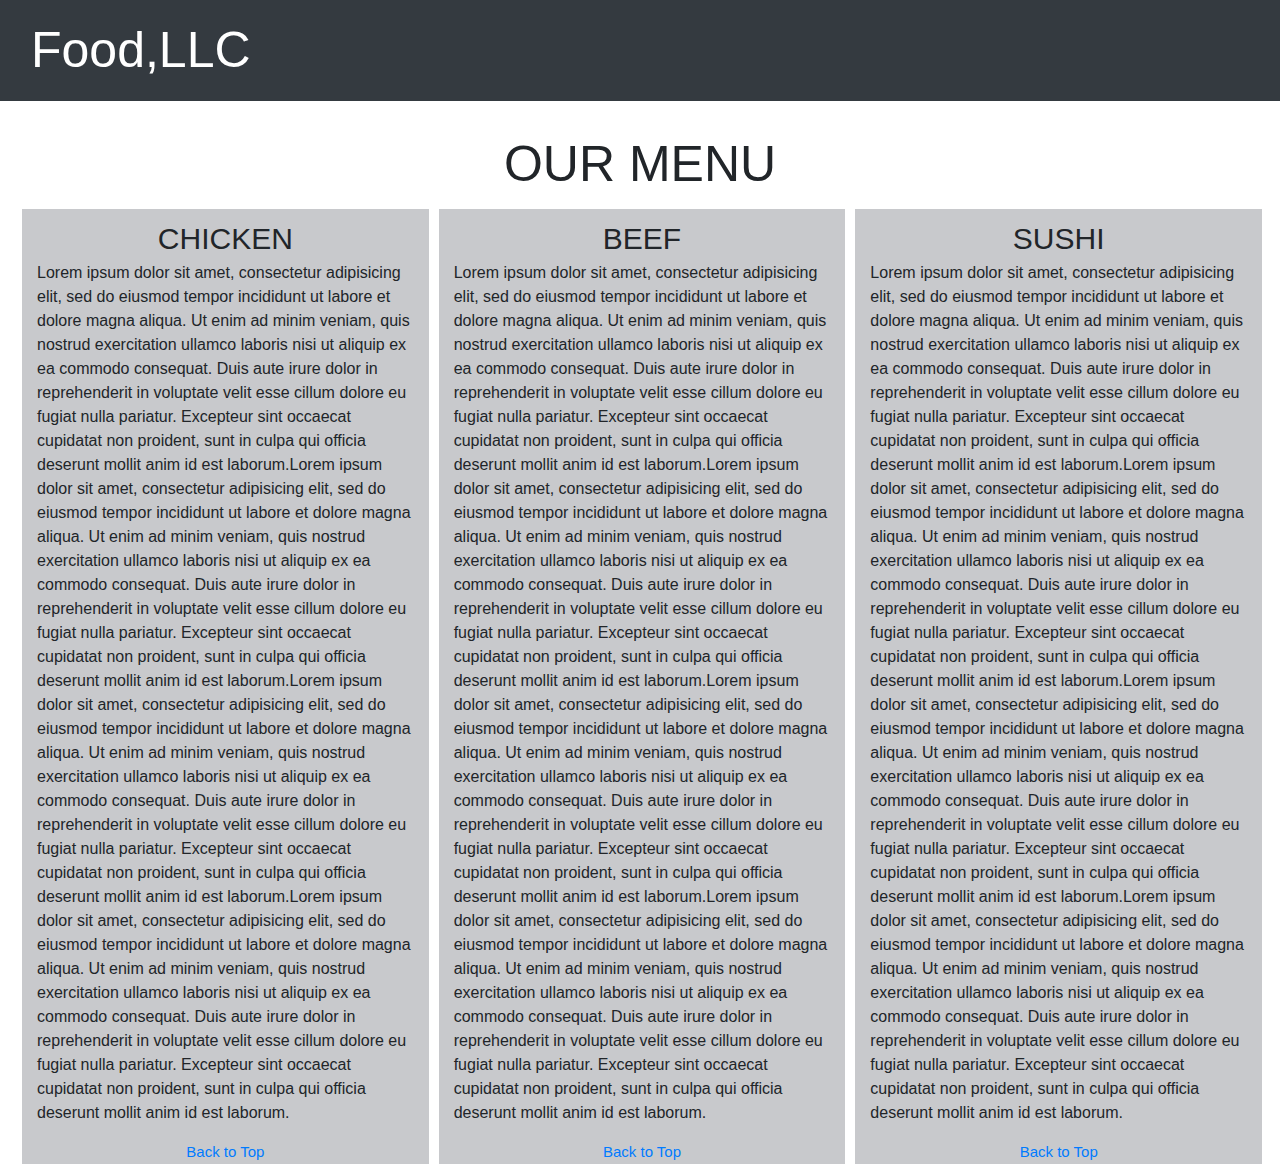
==== module3/index.html @ 102cd57d "Assignment2" ====
<!DOCTYPE html>
<html>

<head>
    <meta charset="utf-8">
    <meta name="viewport" content="width=device-width, initial-scale=1">
    <meta http-equiv="X-UA-Compatible" content="IE=edge">
    <title>Module 3</title>
    <link rel="stylesheet" href="https://stackpath.bootstrapcdn.com/bootstrap/4.3.1/css/bootstrap.min.css" integrity="sha384-ggOyR0iXCbMQv3Xipma34MD+dH/1fQ784/j6cY/iJTQUOhcWr7x9JvoRxT2MZw1T" crossorigin="anonymous">

    <link rel="stylesheet" type="text/css" href="css/style.css">
</head>

<body>

    <header>
    	<script src="https://cdn.jsdelivr.net/npm/bootstrap@5.1.3/dist/js/bootstrap.bundle.min.js" integrity="sha384-ka7Sk0Gln4gmtz2MlQnikT1wXgYsOg+OMhuP+IlRH9sENBO0LRn5q+8nbTov4+1p" crossorigin="anonymous"></script>
        <nav class="navbar navbar-expand-lg navbar-dark bg-dark">
  <div class="container-fluid">
    <a class="navbar-brand" href="#">Food,LLC</a>
    <button class="navbar-toggler" type="button" data-bs-toggle="collapse" data-bs-target="#navbarTogglerDemo02" aria-controls="navbarTogglerDemo02" aria-expanded="false" aria-label="Toggle navigation">
      <span class="navbar-toggler-icon"></span>
    </button>
    <div class="collapse navbar-collapse" id="navbarTogglerDemo02">
      <ul class="navbar-nav ml-auto mb-2 mb-lg-0 d-lg-none">
        <li class="nav-item">
          <a class="nav-link" aria-current="page" href="#jump1">Chicken</a>
        </li>
        <li class="nav-item">
          <a class="nav-link" href="#jump2">Beef</a>
        </li>
        <li class="nav-item">
          <a class="nav-link" href="#jump3">Sushi</a>
        </li>
      </ul>
    </div>
  </div>
</nav>
    </header>

    <div class="d-flex justify-content-center" id="back">OUR MENU</div>

<div class="container-fluid row">
  <div class="col-sm"><section class="title d-flex justify-content-center" id="jump1">CHICKEN</section>
<p>Lorem ipsum dolor sit amet, consectetur adipisicing elit, sed do eiusmod
tempor incididunt ut labore et dolore magna aliqua. Ut enim ad minim veniam,
quis nostrud exercitation ullamco laboris nisi ut aliquip ex ea commodo
consequat. Duis aute irure dolor in reprehenderit in voluptate velit esse
cillum dolore eu fugiat nulla pariatur. Excepteur sint occaecat cupidatat non
proident, sunt in culpa qui officia deserunt mollit anim id est laborum.Lorem ipsum dolor sit amet, consectetur adipisicing elit, sed do eiusmod
tempor incididunt ut labore et dolore magna aliqua. Ut enim ad minim veniam,
quis nostrud exercitation ullamco laboris nisi ut aliquip ex ea commodo
consequat. Duis aute irure dolor in reprehenderit in voluptate velit esse
cillum dolore eu fugiat nulla pariatur. Excepteur sint occaecat cupidatat non
proident, sunt in culpa qui officia deserunt mollit anim id est laborum.Lorem ipsum dolor sit amet, consectetur adipisicing elit, sed do eiusmod
tempor incididunt ut labore et dolore magna aliqua. Ut enim ad minim veniam,
quis nostrud exercitation ullamco laboris nisi ut aliquip ex ea commodo
consequat. Duis aute irure dolor in reprehenderit in voluptate velit esse
cillum dolore eu fugiat nulla pariatur. Excepteur sint occaecat cupidatat non
proident, sunt in culpa qui officia deserunt mollit anim id est laborum.Lorem ipsum dolor sit amet, consectetur adipisicing elit, sed do eiusmod
tempor incididunt ut labore et dolore magna aliqua. Ut enim ad minim veniam,
quis nostrud exercitation ullamco laboris nisi ut aliquip ex ea commodo
consequat. Duis aute irure dolor in reprehenderit in voluptate velit esse
cillum dolore eu fugiat nulla pariatur. Excepteur sint occaecat cupidatat non
proident, sunt in culpa qui officia deserunt mollit anim id est laborum.</p>
<a class="bottom d-flex justify-content-center" href="#back">Back to Top</a></div>

  <div class="col-sm"><section class="title d-flex justify-content-center" id="jump2">BEEF</section>
<p>Lorem ipsum dolor sit amet, consectetur adipisicing elit, sed do eiusmod
tempor incididunt ut labore et dolore magna aliqua. Ut enim ad minim veniam,
quis nostrud exercitation ullamco laboris nisi ut aliquip ex ea commodo
consequat. Duis aute irure dolor in reprehenderit in voluptate velit esse
cillum dolore eu fugiat nulla pariatur. Excepteur sint occaecat cupidatat non
proident, sunt in culpa qui officia deserunt mollit anim id est laborum.Lorem ipsum dolor sit amet, consectetur adipisicing elit, sed do eiusmod
tempor incididunt ut labore et dolore magna aliqua. Ut enim ad minim veniam,
quis nostrud exercitation ullamco laboris nisi ut aliquip ex ea commodo
consequat. Duis aute irure dolor in reprehenderit in voluptate velit esse
cillum dolore eu fugiat nulla pariatur. Excepteur sint occaecat cupidatat non
proident, sunt in culpa qui officia deserunt mollit anim id est laborum.Lorem ipsum dolor sit amet, consectetur adipisicing elit, sed do eiusmod
tempor incididunt ut labore et dolore magna aliqua. Ut enim ad minim veniam,
quis nostrud exercitation ullamco laboris nisi ut aliquip ex ea commodo
consequat. Duis aute irure dolor in reprehenderit in voluptate velit esse
cillum dolore eu fugiat nulla pariatur. Excepteur sint occaecat cupidatat non
proident, sunt in culpa qui officia deserunt mollit anim id est laborum.Lorem ipsum dolor sit amet, consectetur adipisicing elit, sed do eiusmod
tempor incididunt ut labore et dolore magna aliqua. Ut enim ad minim veniam,
quis nostrud exercitation ullamco laboris nisi ut aliquip ex ea commodo
consequat. Duis aute irure dolor in reprehenderit in voluptate velit esse
cillum dolore eu fugiat nulla pariatur. Excepteur sint occaecat cupidatat non
proident, sunt in culpa qui officia deserunt mollit anim id est laborum.</p>
<a class="bottom d-flex justify-content-center" href="#back">Back to Top</a></div>

  <div class="col-sm"><section class="title d-flex justify-content-center" id="jump3">SUSHI</section>
<p>Lorem ipsum dolor sit amet, consectetur adipisicing elit, sed do eiusmod
tempor incididunt ut labore et dolore magna aliqua. Ut enim ad minim veniam,
quis nostrud exercitation ullamco laboris nisi ut aliquip ex ea commodo
consequat. Duis aute irure dolor in reprehenderit in voluptate velit esse
cillum dolore eu fugiat nulla pariatur. Excepteur sint occaecat cupidatat non
proident, sunt in culpa qui officia deserunt mollit anim id est laborum.Lorem ipsum dolor sit amet, consectetur adipisicing elit, sed do eiusmod
tempor incididunt ut labore et dolore magna aliqua. Ut enim ad minim veniam,
quis nostrud exercitation ullamco laboris nisi ut aliquip ex ea commodo
consequat. Duis aute irure dolor in reprehenderit in voluptate velit esse
cillum dolore eu fugiat nulla pariatur. Excepteur sint occaecat cupidatat non
proident, sunt in culpa qui officia deserunt mollit anim id est laborum.Lorem ipsum dolor sit amet, consectetur adipisicing elit, sed do eiusmod
tempor incididunt ut labore et dolore magna aliqua. Ut enim ad minim veniam,
quis nostrud exercitation ullamco laboris nisi ut aliquip ex ea commodo
consequat. Duis aute irure dolor in reprehenderit in voluptate velit esse
cillum dolore eu fugiat nulla pariatur. Excepteur sint occaecat cupidatat non
proident, sunt in culpa qui officia deserunt mollit anim id est laborum.Lorem ipsum dolor sit amet, consectetur adipisicing elit, sed do eiusmod
tempor incididunt ut labore et dolore magna aliqua. Ut enim ad minim veniam,
quis nostrud exercitation ullamco laboris nisi ut aliquip ex ea commodo
consequat. Duis aute irure dolor in reprehenderit in voluptate velit esse
cillum dolore eu fugiat nulla pariatur. Excepteur sint occaecat cupidatat non
proident, sunt in culpa qui officia deserunt mollit anim id est laborum.</p>
<a class="bottom d-flex justify-content-center" href="#back">Back to Top</a></div>
</div>
</body>

</html>
---- module3/css/style.css ----
body {
	overflow-x: hidden;
}
#header-nav {
	height: 100px;
	background-color: #0f1217 ;
}

.navbar-brand {
	text-decoration: none;
	font-size: 50px;
	color: white;

}

.navbar-brand:hover {
text-decoration: none;
color: white;
}

.d-flex {
	font-size: 50px;
	margin-top: 2%;
}

.title {
	font-size: 30px;
}

.row {
	margin: 2px;
}

.col-sm {
	margin: 5px;
	background: #c8c9cc;
}

.bottom {
	font-size: 15px;
}
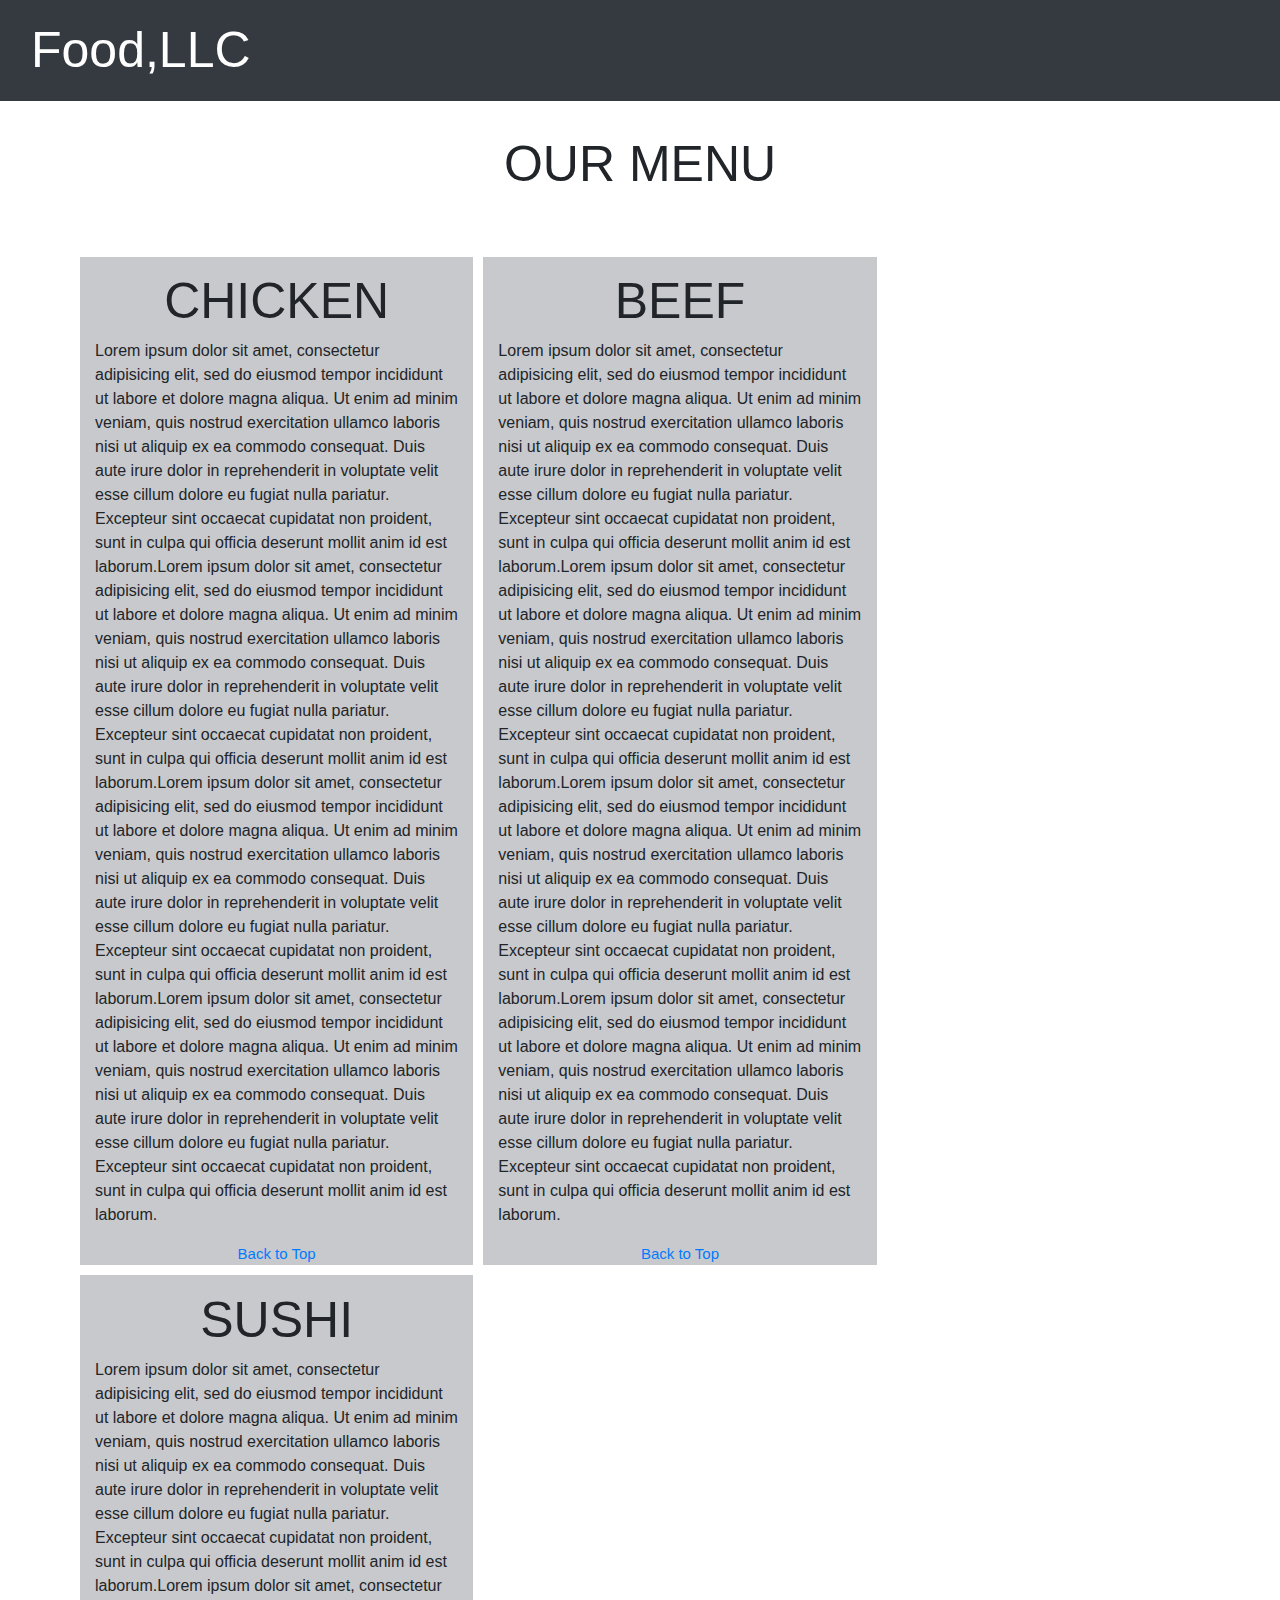
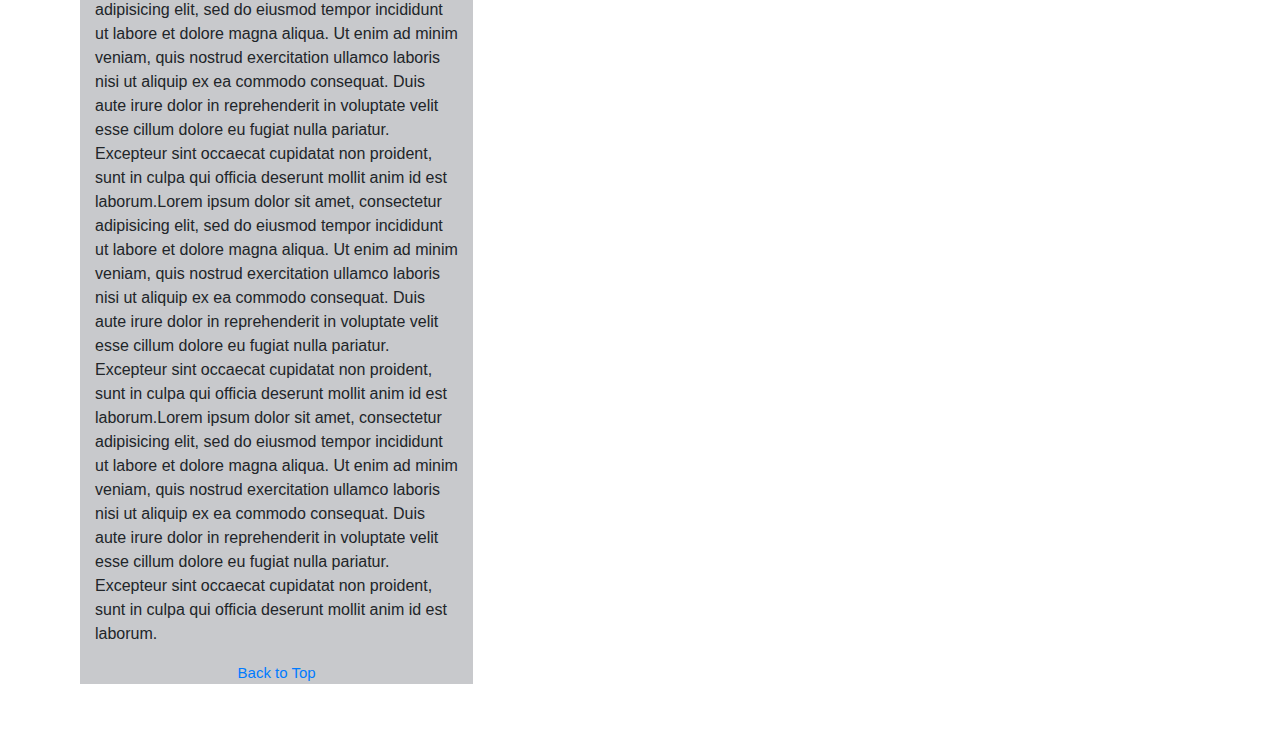
==== commit 5059a0e5: "assignment 2" ====
--- a/module3/index.html
+++ b/module3/index.html
@@ -24,13 +24,13 @@
     <div class="collapse navbar-collapse" id="navbarTogglerDemo02">
       <ul class="navbar-nav ml-auto mb-2 mb-lg-0 d-lg-none">
         <li class="nav-item">
-          <a class="nav-link" aria-current="page" href="#jump1">Chicken</a>
+          <a class="nav-link d-flex justify-content-center" href="#jump1">Chicken</a>
         </li>
         <li class="nav-item">
-          <a class="nav-link" href="#jump2">Beef</a>
+          <a class="nav-link d-flex justify-content-center" href="#jump2">Beef</a>
         </li>
         <li class="nav-item">
-          <a class="nav-link" href="#jump3">Sushi</a>
+          <a class="nav-link d-flex justify-content-center" href="#jump3">Sushi</a>
         </li>
       </ul>
     </div>
@@ -38,10 +38,10 @@
 </nav>
     </header>
 
-    <div class="d-flex justify-content-center" id="back">OUR MENU</div>
+    <div class="title d-flex justify-content-center" id="back">OUR MENU</div>
 
-<div class="container-fluid row">
-  <div class="col-sm"><section class="title d-flex justify-content-center" id="jump1">CHICKEN</section>
+<div class="container-fluid row ">
+  <div class="effect col-sm-12 col-md-6 col-lg-4"><section class="title d-flex justify-content-center" id="jump1">CHICKEN</section>
 <p>Lorem ipsum dolor sit amet, consectetur adipisicing elit, sed do eiusmod
 tempor incididunt ut labore et dolore magna aliqua. Ut enim ad minim veniam,
 quis nostrud exercitation ullamco laboris nisi ut aliquip ex ea commodo
@@ -65,7 +65,7 @@
 proident, sunt in culpa qui officia deserunt mollit anim id est laborum.</p>
 <a class="bottom d-flex justify-content-center" href="#back">Back to Top</a></div>
 
-  <div class="col-sm"><section class="title d-flex justify-content-center" id="jump2">BEEF</section>
+  <div class="effect col-sm-12 col-md-6 col-lg-4"><section class="title d-flex justify-content-center" id="jump2">BEEF</section>
 <p>Lorem ipsum dolor sit amet, consectetur adipisicing elit, sed do eiusmod
 tempor incididunt ut labore et dolore magna aliqua. Ut enim ad minim veniam,
 quis nostrud exercitation ullamco laboris nisi ut aliquip ex ea commodo
@@ -89,7 +89,7 @@
 proident, sunt in culpa qui officia deserunt mollit anim id est laborum.</p>
 <a class="bottom d-flex justify-content-center" href="#back">Back to Top</a></div>
 
-  <div class="col-sm"><section class="title d-flex justify-content-center" id="jump3">SUSHI</section>
+  <div class="effect col-sm-12 col-md-6 col-lg-4"><section class="title d-flex justify-content-center" id="jump3">SUSHI</section>
 <p>Lorem ipsum dolor sit amet, consectetur adipisicing elit, sed do eiusmod
 tempor incididunt ut labore et dolore magna aliqua. Ut enim ad minim veniam,
 quis nostrud exercitation ullamco laboris nisi ut aliquip ex ea commodo
--- a/module3/css/style.css
+++ b/module3/css/style.css
@@ -1,3 +1,7 @@
+*{
+	box-sizing: border-box;
+}
+
 body {
 	overflow-x: hidden;
 }
@@ -18,24 +22,24 @@
 color: white;
 }
 
-.d-flex {
+.nav-link {
+	font-size: 20px;
+}
+
+.title {
 	font-size: 50px;
 	margin-top: 2%;
 }
-
-.title {
-	font-size: 30px;
+.row {
+	padding: 50px;
+	margin-left: 25px;
 }
 
-.row {
-	margin: 2px;
+.effect {
+	background-color: #c8c9cc;
+	margin: 5px;
+	max-width: 450px;
 }
-
-.col-sm {
-	margin: 5px;
-	background: #c8c9cc;
-}
-
 .bottom {
 	font-size: 15px;
 }